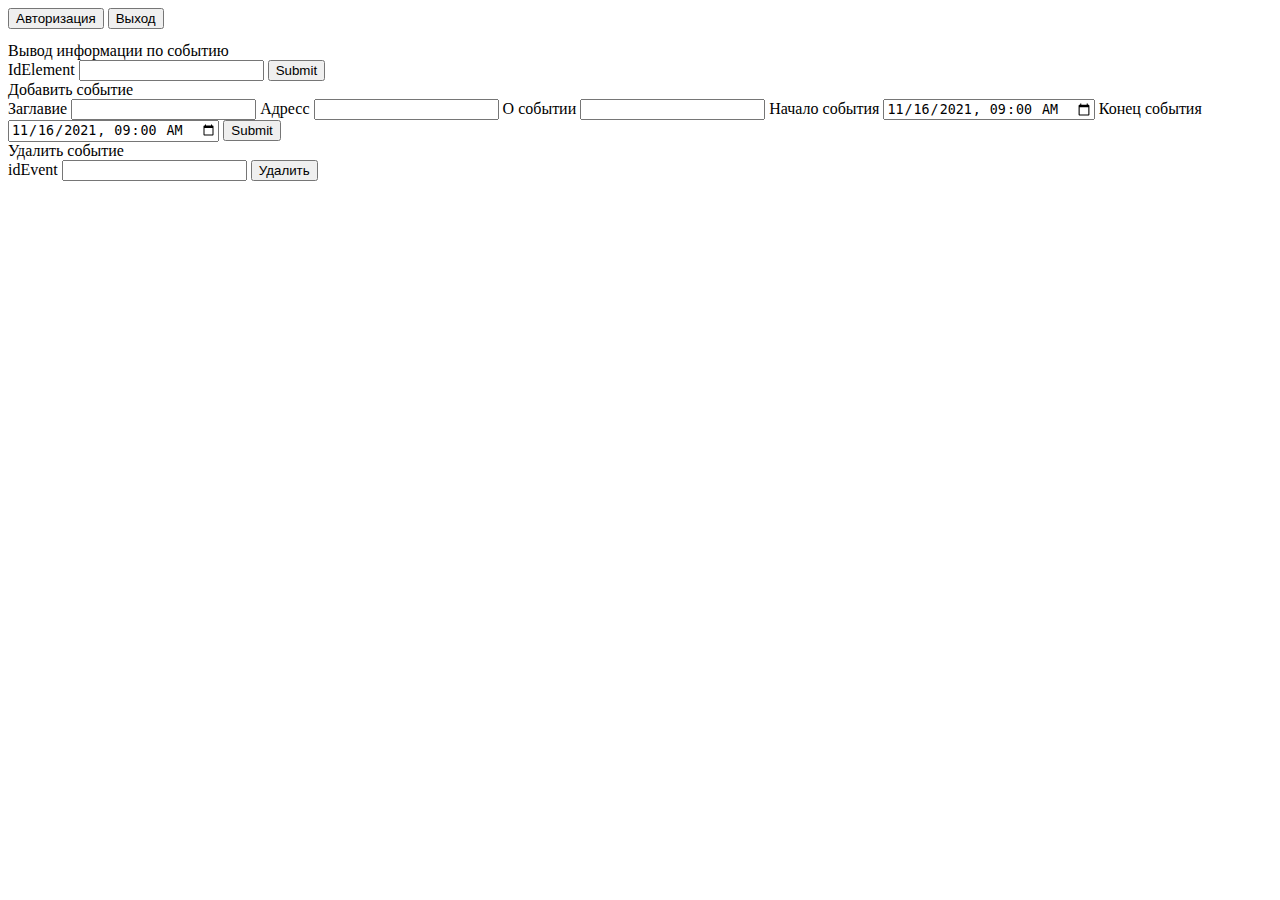
==== version_end/index.html @ 6880cc21 "Create index.html" ====
<!--python3 -m http.server 8000-->
<!--http://localhost:8000-->
<!DOCTYPE html>
<html>
<head>
    <title>Календарь</title>
    <meta charset="utf-8"/>
    <link rel="stylesheet" href="./CSS/main.css">
</head>
<body>
<button id="authorize_button">Авторизация</button>
<button id="signout_button">Выход</button>
<pre id="content" style="white-space: pre-wrap;"></pre>
<div class="form-block">

    <form class="formGet" name="formDevelopmentsGet" action="javascript:getEvent()">
        <div class="nameformGet">Вывод информации по событию</div>
        <label>IdElement</label>
        <input name="getElement">
        <input name="submitGetElement" type="submit">
    </form>
    <form class="formAdd" name="formDevelopments" action="javascript:AddEvents()">
        <div class="nameformAdd">Добавить событие</div>
        <label>Заглавие</label>
        <input name="summary">
        <label>Адресс</label>
        <input name="location">
        <label>О событии</label>
        <input name="description">
        <label>Начало события</label>
        <input type="datetime-local" name="startDateTime" value="2021-11-16T09:00">
        <label>Конец события</label>
        <input type="datetime-local" name="endDateTime" value="2021-11-16T09:00">
        <input name="submit" type="submit">
    </form>
    <form class="formDelete" name="deletform" action="javascript:deleteEvent()">
        <div class="nameformDelete">Удалить событие</div>
        <label>idEvent</label>
        <input name="idDelete">
        <input name="delete" type="submit" value="Удалить">
    </form>
</div>
<div id="LinkAddEvents"></div>
<script type="text/javascript">
    // Подключение клиента
    var CLIENT_ID = '538109197555-9k7ibo4cbn1tsknan89467fh3eqrj5nu.apps.googleusercontent.com';
    var API_KEY = 'AIzaSyBdo9dbDUbZutGw5WNyZtdavC4EDR7aPmA';

    //Подключение версий API Календаря
    var DISCOVERY_DOCS = ["https://www.googleapis.com/discovery/v1/apis/calendar/v3/rest"];

    //Авторизация пользователя
    var SCOPES = "https://www.googleapis.com/auth/calendar";

    var authorizeButton = document.getElementById('authorize_button');
    var signoutButton = document.getElementById('signout_button');

    function ClientLoad() {
        gapi.load('client:auth2', initClient);
    }

    function initClient() {
        gapi.client.init({
            apiKey: API_KEY,
            clientId: CLIENT_ID,
            discoveryDocs: DISCOVERY_DOCS,
            scope: SCOPES
        }).then(function () {
            gapi.auth2.getAuthInstance().isSignedIn.listen(updateSigninStatus);
            updateSigninStatus(gapi.auth2.getAuthInstance().isSignedIn.get());
            authorizeButton.onclick = AuthClick;
            signoutButton.onclick = SignoutClick;
        }, function (error) {
            appendPre(JSON.stringify(error, null, 2));
        });
    }

    function updateSigninStatus(isSignedIn) {
        if (isSignedIn) {
            authorizeButton.style.display = 'none';
            signoutButton.style.display = 'block';
            listUpcomingEvents();
        } else {
            authorizeButton.style.display = 'block';
            signoutButton.style.display = 'none';
        }
    }

    //Авторизация пользователя
    function AuthClick(event) {
        gapi.auth2.getAuthInstance().signIn();
    }

    //Выход пользователя
    function SignoutClick(event) {
        gapi.auth2.getAuthInstance().signOut();
    }

    //Добавление текста в контейнер контента
    function appendPre(message) {
        var pre = document.getElementById('content');
        var textContent = document.createTextNode(message + '\n');
        pre.appendChild(textContent);
    }

    //Вывод общей информации по событиям
    function listUpcomingEvents() {
        gapi.client.calendar.events.list({
            'calendarId': 'primary',
            'timeMin': '2021-11-16T09:00:00-07:00',
            'timeMax': '2021-11-28T09:00:00-07:00',
            'showDeleted': false,
            'singleEvents': true,
            'maxResults': 10,
            'orderBy': 'startTime'
        }).then(function (response) {
            var events = response.result.items;
            appendPre('События пользователя:');
            console.log(events);
            if (events.length > 0) {
                for (i = 0; i < events.length; i++) {
                    var event = events[i];
                    var when = event.start.dateTime;
                    var idEvent = event.id;
                    if (!when) {
                        when = event.start.date;
                        idEvent = event.id;
                    }
                    appendPre(event.summary + ' (' + when + ')' + 'idEvent' + ' (' + idEvent + ')')
                }
            } else {
                appendPre('Нет событий у пользователя');
            }
        });
    }

    //Добавление события
    function AddEvents() {
        let formAddEvents = document.forms.formDevelopments;
        let summary = formAddEvents.elements.summary;
        let location = formAddEvents.elements.location;
        let description = formAddEvents.elements.description;
        let startDateTime = formAddEvents.elements.startDateTime;
        let endDateTime = formAddEvents.elements.endDateTime;
        console.log(startDateTime.value, endDateTime.value)
        let event = {
            'summary': `${summary.value}`,
            'location': `${location.value}`,
            'description': `${description.value}`,
            'start': {
                'dateTime': `${startDateTime.value}:00+02:00`,
                'timeZone': `Europe/Kiev`
            },
            'end': {
                'dateTime': `${endDateTime.value}:00+02:00`,
                'timeZone': `Europe/Kiev`
            }
        };
        var request = gapi.client.calendar.events.insert({
            'calendarId': 'primary',
            'resource': event
        });
        request.execute(function (event) {
            let LinkAddEvents = document.getElementById('LinkAddEvents');
            let LinkAddEventsCreate = document.createElement('a');
            LinkAddEventsCreate.href = `${event.htmlLink}`;
            LinkAddEventsCreate.appendChild(document.createTextNode(`${event.htmlLink}`));
            LinkAddEvents.appendChild(LinkAddEventsCreate);
        });
    }

    //Поиск и вывод события с уникальным номером
    function getEvent() {
        let formDevelopmentsGet = document.forms.formDevelopmentsGet;
        let getElement = formDevelopmentsGet.elements.getElement;
        gapi.client.calendar.events.list({
            'calendarId': 'primary',
            'timeMin': '2021-11-16T09:00:00-07:00',
            'timeMax': '2021-11-28T09:00:00-07:00',
            'showDeleted': false,
            'singleEvents': true,
            'maxResults': 10,
            'orderBy': 'startTime'
        }).then(function (response) {
            var events = response.result.items;
            console.log(events);
            if (events.length > 0) {
                for (i = 0; i < events.length; i++) {
                    var event = events[i];
                }
                gapi.client.load('calendar', 'v3', function () {
                    var request = gapi.client.calendar.events.get({
                        'calendarId': 'primary',
                        'eventId': `${getElement.value}`
                    });
                    request.execute(function (response) {
                        if (response.error || response == false) {
                            alert('Error');
                        } else {
                            alert(`
                            Id элемента:${event.id}
                            Имя события:${event.summary}
                            Адресс проведения:${event.location}
                            О событии:${event.description}
                            Организатор:${event.organizer.email}
                            Дата начала:${event.start.dateTime}
                            Дата конца:${event.end.dateTime}
                            `);
                        }
                    });
                });
            }
        })
    }

    //Поиск и удаление события с уникальным номером
    function deleteEvent() {
        let deletform = document.forms.deletform;
        let idcalendar = deletform.elements.idDelete;
        gapi.client.load('calendar', 'v3', function () {
            var request = gapi.client.calendar.events.delete({
                'calendarId': 'primary',
                'eventId': `${idcalendar.value}`
            });
            request.execute(function (response) {
                if (response.error || response == false) {
                    alert('Ошибка удаления');
                } else {
                    alert('Удалено');
                }
            });
        });
    }
</script>
<script async defer src="https://apis.google.com/js/api.js"
        onload="this.onload=function(){};ClientLoad()"
        onreadystatechange="if (this.readyState === 'complete') this.onload()">
</script>
</body>
</html>
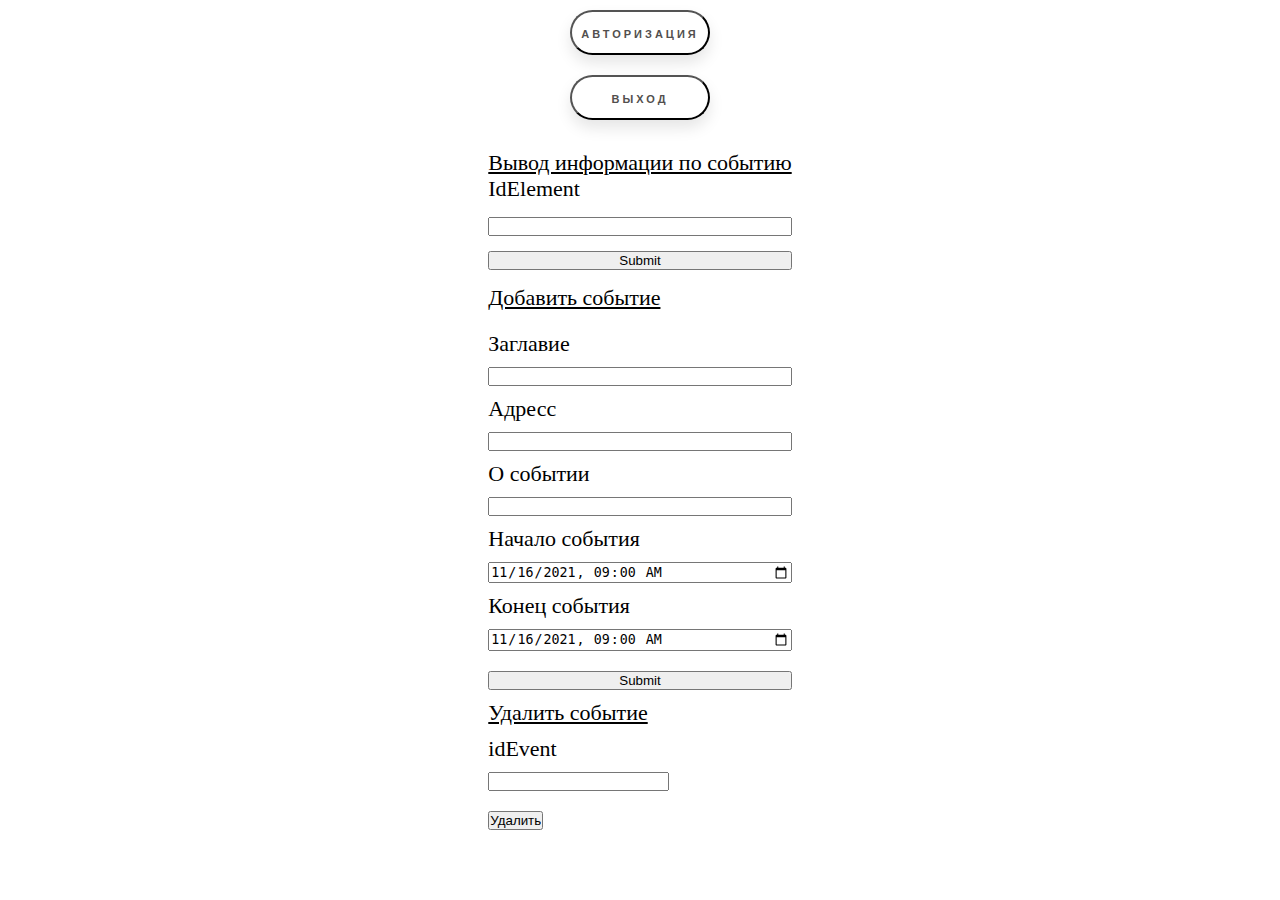
==== commit 74180630: "Add files via upload" ====
--- a/version_end/index.html
+++ b/version_end/index.html
@@ -1,240 +1,240 @@
-<!--python3 -m http.server 8000-->
-<!--http://localhost:8000-->
-<!DOCTYPE html>
-<html>
-<head>
-    <title>Календарь</title>
-    <meta charset="utf-8"/>
-    <link rel="stylesheet" href="./CSS/main.css">
-</head>
-<body>
-<button id="authorize_button">Авторизация</button>
-<button id="signout_button">Выход</button>
-<pre id="content" style="white-space: pre-wrap;"></pre>
-<div class="form-block">
-
-    <form class="formGet" name="formDevelopmentsGet" action="javascript:getEvent()">
-        <div class="nameformGet">Вывод информации по событию</div>
-        <label>IdElement</label>
-        <input name="getElement">
-        <input name="submitGetElement" type="submit">
-    </form>
-    <form class="formAdd" name="formDevelopments" action="javascript:AddEvents()">
-        <div class="nameformAdd">Добавить событие</div>
-        <label>Заглавие</label>
-        <input name="summary">
-        <label>Адресс</label>
-        <input name="location">
-        <label>О событии</label>
-        <input name="description">
-        <label>Начало события</label>
-        <input type="datetime-local" name="startDateTime" value="2021-11-16T09:00">
-        <label>Конец события</label>
-        <input type="datetime-local" name="endDateTime" value="2021-11-16T09:00">
-        <input name="submit" type="submit">
-    </form>
-    <form class="formDelete" name="deletform" action="javascript:deleteEvent()">
-        <div class="nameformDelete">Удалить событие</div>
-        <label>idEvent</label>
-        <input name="idDelete">
-        <input name="delete" type="submit" value="Удалить">
-    </form>
-</div>
-<div id="LinkAddEvents"></div>
-<script type="text/javascript">
-    // Подключение клиента
-    var CLIENT_ID = '538109197555-9k7ibo4cbn1tsknan89467fh3eqrj5nu.apps.googleusercontent.com';
-    var API_KEY = 'AIzaSyBdo9dbDUbZutGw5WNyZtdavC4EDR7aPmA';
-
-    //Подключение версий API Календаря
-    var DISCOVERY_DOCS = ["https://www.googleapis.com/discovery/v1/apis/calendar/v3/rest"];
-
-    //Авторизация пользователя
-    var SCOPES = "https://www.googleapis.com/auth/calendar";
-
-    var authorizeButton = document.getElementById('authorize_button');
-    var signoutButton = document.getElementById('signout_button');
-
-    function ClientLoad() {
-        gapi.load('client:auth2', initClient);
-    }
-
-    function initClient() {
-        gapi.client.init({
-            apiKey: API_KEY,
-            clientId: CLIENT_ID,
-            discoveryDocs: DISCOVERY_DOCS,
-            scope: SCOPES
-        }).then(function () {
-            gapi.auth2.getAuthInstance().isSignedIn.listen(updateSigninStatus);
-            updateSigninStatus(gapi.auth2.getAuthInstance().isSignedIn.get());
-            authorizeButton.onclick = AuthClick;
-            signoutButton.onclick = SignoutClick;
-        }, function (error) {
-            appendPre(JSON.stringify(error, null, 2));
-        });
-    }
-
-    function updateSigninStatus(isSignedIn) {
-        if (isSignedIn) {
-            authorizeButton.style.display = 'none';
-            signoutButton.style.display = 'block';
-            listUpcomingEvents();
-        } else {
-            authorizeButton.style.display = 'block';
-            signoutButton.style.display = 'none';
-        }
-    }
-
-    //Авторизация пользователя
-    function AuthClick(event) {
-        gapi.auth2.getAuthInstance().signIn();
-    }
-
-    //Выход пользователя
-    function SignoutClick(event) {
-        gapi.auth2.getAuthInstance().signOut();
-    }
-
-    //Добавление текста в контейнер контента
-    function appendPre(message) {
-        var pre = document.getElementById('content');
-        var textContent = document.createTextNode(message + '\n');
-        pre.appendChild(textContent);
-    }
-
-    //Вывод общей информации по событиям
-    function listUpcomingEvents() {
-        gapi.client.calendar.events.list({
-            'calendarId': 'primary',
-            'timeMin': '2021-11-16T09:00:00-07:00',
-            'timeMax': '2021-11-28T09:00:00-07:00',
-            'showDeleted': false,
-            'singleEvents': true,
-            'maxResults': 10,
-            'orderBy': 'startTime'
-        }).then(function (response) {
-            var events = response.result.items;
-            appendPre('События пользователя:');
-            console.log(events);
-            if (events.length > 0) {
-                for (i = 0; i < events.length; i++) {
-                    var event = events[i];
-                    var when = event.start.dateTime;
-                    var idEvent = event.id;
-                    if (!when) {
-                        when = event.start.date;
-                        idEvent = event.id;
-                    }
-                    appendPre(event.summary + ' (' + when + ')' + 'idEvent' + ' (' + idEvent + ')')
-                }
-            } else {
-                appendPre('Нет событий у пользователя');
-            }
-        });
-    }
-
-    //Добавление события
-    function AddEvents() {
-        let formAddEvents = document.forms.formDevelopments;
-        let summary = formAddEvents.elements.summary;
-        let location = formAddEvents.elements.location;
-        let description = formAddEvents.elements.description;
-        let startDateTime = formAddEvents.elements.startDateTime;
-        let endDateTime = formAddEvents.elements.endDateTime;
-        console.log(startDateTime.value, endDateTime.value)
-        let event = {
-            'summary': `${summary.value}`,
-            'location': `${location.value}`,
-            'description': `${description.value}`,
-            'start': {
-                'dateTime': `${startDateTime.value}:00+02:00`,
-                'timeZone': `Europe/Kiev`
-            },
-            'end': {
-                'dateTime': `${endDateTime.value}:00+02:00`,
-                'timeZone': `Europe/Kiev`
-            }
-        };
-        var request = gapi.client.calendar.events.insert({
-            'calendarId': 'primary',
-            'resource': event
-        });
-        request.execute(function (event) {
-            let LinkAddEvents = document.getElementById('LinkAddEvents');
-            let LinkAddEventsCreate = document.createElement('a');
-            LinkAddEventsCreate.href = `${event.htmlLink}`;
-            LinkAddEventsCreate.appendChild(document.createTextNode(`${event.htmlLink}`));
-            LinkAddEvents.appendChild(LinkAddEventsCreate);
-        });
-    }
-
-    //Поиск и вывод события с уникальным номером
-    function getEvent() {
-        let formDevelopmentsGet = document.forms.formDevelopmentsGet;
-        let getElement = formDevelopmentsGet.elements.getElement;
-        gapi.client.calendar.events.list({
-            'calendarId': 'primary',
-            'timeMin': '2021-11-16T09:00:00-07:00',
-            'timeMax': '2021-11-28T09:00:00-07:00',
-            'showDeleted': false,
-            'singleEvents': true,
-            'maxResults': 10,
-            'orderBy': 'startTime'
-        }).then(function (response) {
-            var events = response.result.items;
-            console.log(events);
-            if (events.length > 0) {
-                for (i = 0; i < events.length; i++) {
-                    var event = events[i];
-                }
-                gapi.client.load('calendar', 'v3', function () {
-                    var request = gapi.client.calendar.events.get({
-                        'calendarId': 'primary',
-                        'eventId': `${getElement.value}`
-                    });
-                    request.execute(function (response) {
-                        if (response.error || response == false) {
-                            alert('Error');
-                        } else {
-                            alert(`
-                            Id элемента:${event.id}
-                            Имя события:${event.summary}
-                            Адресс проведения:${event.location}
-                            О событии:${event.description}
-                            Организатор:${event.organizer.email}
-                            Дата начала:${event.start.dateTime}
-                            Дата конца:${event.end.dateTime}
-                            `);
-                        }
-                    });
-                });
-            }
-        })
-    }
-
-    //Поиск и удаление события с уникальным номером
-    function deleteEvent() {
-        let deletform = document.forms.deletform;
-        let idcalendar = deletform.elements.idDelete;
-        gapi.client.load('calendar', 'v3', function () {
-            var request = gapi.client.calendar.events.delete({
-                'calendarId': 'primary',
-                'eventId': `${idcalendar.value}`
-            });
-            request.execute(function (response) {
-                if (response.error || response == false) {
-                    alert('Ошибка удаления');
-                } else {
-                    alert('Удалено');
-                }
-            });
-        });
-    }
-</script>
-<script async defer src="https://apis.google.com/js/api.js"
-        onload="this.onload=function(){};ClientLoad()"
-        onreadystatechange="if (this.readyState === 'complete') this.onload()">
-</script>
-</body>
-</html>
+<!--python3 -m http.server 8000-->
+<!--http://localhost:8000-->
+<!DOCTYPE html>
+<html>
+<head>
+    <title>Календарь</title>
+    <meta charset="utf-8"/>
+    <link rel="stylesheet" href="./CSS/main.css">
+</head>
+<body>
+<button id="authorize_button">Авторизация</button>
+<button id="signout_button">Выход</button>
+<pre id="content" style="white-space: pre-wrap;"></pre>
+<div class="form-block">
+
+    <form class="formGet" name="formDevelopmentsGet" action="javascript:getEvent()">
+        <div class="nameformGet">Вывод информации по событию</div>
+        <label>IdElement</label>
+        <input name="getElement">
+        <input name="submitGetElement" type="submit">
+    </form>
+    <form class="formAdd" name="formDevelopments" action="javascript:AddEvents()">
+        <div class="nameformAdd">Добавить событие</div>
+        <label>Заглавие</label>
+        <input name="summary">
+        <label>Адресс</label>
+        <input name="location">
+        <label>О событии</label>
+        <input name="description">
+        <label>Начало события</label>
+        <input type="datetime-local" name="startDateTime" value="2021-11-16T09:00">
+        <label>Конец события</label>
+        <input type="datetime-local" name="endDateTime" value="2021-11-16T09:00">
+        <input name="submit" type="submit">
+    </form>
+    <form class="formDelete" name="deletform" action="javascript:deleteEvent()">
+        <div class="nameformDelete">Удалить событие</div>
+        <label>idEvent</label>
+        <input name="idDelete">
+        <input name="delete" type="submit" value="Удалить">
+    </form>
+</div>
+<div id="LinkAddEvents"></div>
+<script type="text/javascript">
+    // Подключение клиента
+    var CLIENT_ID = '538109197555-9k7ibo4cbn1tsknan89467fh3eqrj5nu.apps.googleusercontent.com';
+    var API_KEY = 'AIzaSyBdo9dbDUbZutGw5WNyZtdavC4EDR7aPmA';
+
+    //Подключение версий API Календаря
+    var DISCOVERY_DOCS = ["https://www.googleapis.com/discovery/v1/apis/calendar/v3/rest"];
+
+    //Авторизация пользователя
+    var SCOPES = "https://www.googleapis.com/auth/calendar";
+
+    var authorizeButton = document.getElementById('authorize_button');
+    var signoutButton = document.getElementById('signout_button');
+
+    function ClientLoad() {
+        gapi.load('client:auth2', initClient);
+    }
+
+    function initClient() {
+        gapi.client.init({
+            apiKey: API_KEY,
+            clientId: CLIENT_ID,
+            discoveryDocs: DISCOVERY_DOCS,
+            scope: SCOPES
+        }).then(function () {
+            gapi.auth2.getAuthInstance().isSignedIn.listen(updateSigninStatus);
+            updateSigninStatus(gapi.auth2.getAuthInstance().isSignedIn.get());
+            authorizeButton.onclick = AuthClick;
+            signoutButton.onclick = SignoutClick;
+        }, function (error) {
+            appendPre(JSON.stringify(error, null, 2));
+        });
+    }
+
+    function updateSigninStatus(isSignedIn) {
+        if (isSignedIn) {
+            authorizeButton.style.display = 'none';
+            signoutButton.style.display = 'block';
+            listUpcomingEvents();
+        } else {
+            authorizeButton.style.display = 'block';
+            signoutButton.style.display = 'none';
+        }
+    }
+
+    //Авторизация пользователя
+    function AuthClick(event) {
+        gapi.auth2.getAuthInstance().signIn();
+    }
+
+    //Выход пользователя
+    function SignoutClick(event) {
+        gapi.auth2.getAuthInstance().signOut();
+    }
+
+    //Добавление текста в контейнер контента
+    function appendPre(message) {
+        var pre = document.getElementById('content');
+        var textContent = document.createTextNode(message + '\n');
+        pre.appendChild(textContent);
+    }
+
+    //Вывод общей информации по событиям
+    function listUpcomingEvents() {
+        gapi.client.calendar.events.list({
+            'calendarId': 'primary',
+            'timeMin': '2021-11-16T09:00:00-07:00',
+            'timeMax': '2021-11-28T09:00:00-07:00',
+            'showDeleted': false,
+            'singleEvents': true,
+            'maxResults': 10,
+            'orderBy': 'startTime'
+        }).then(function (response) {
+            var events = response.result.items;
+            appendPre('События пользователя:');
+            console.log(events);
+            if (events.length > 0) {
+                for (i = 0; i < events.length; i++) {
+                    var event = events[i];
+                    var when = event.start.dateTime;
+                    var idEvent = event.id;
+                    if (!when) {
+                        when = event.start.date;
+                        idEvent = event.id;
+                    }
+                    appendPre(event.summary + ' (' + when + ')' + 'idEvent' + ' (' + idEvent + ')')
+                }
+            } else {
+                appendPre('Нет событий у пользователя');
+            }
+        });
+    }
+
+    //Добавление события
+    function AddEvents() {
+        let formAddEvents = document.forms.formDevelopments;
+        let summary = formAddEvents.elements.summary;
+        let location = formAddEvents.elements.location;
+        let description = formAddEvents.elements.description;
+        let startDateTime = formAddEvents.elements.startDateTime;
+        let endDateTime = formAddEvents.elements.endDateTime;
+        console.log(startDateTime.value, endDateTime.value)
+        let event = {
+            'summary': `${summary.value}`,
+            'location': `${location.value}`,
+            'description': `${description.value}`,
+            'start': {
+                'dateTime': `${startDateTime.value}:00+02:00`,
+                'timeZone': `Europe/Kiev`
+            },
+            'end': {
+                'dateTime': `${endDateTime.value}:00+02:00`,
+                'timeZone': `Europe/Kiev`
+            }
+        };
+        var request = gapi.client.calendar.events.insert({
+            'calendarId': 'primary',
+            'resource': event
+        });
+        request.execute(function (event) {
+            let LinkAddEvents = document.getElementById('LinkAddEvents');
+            let LinkAddEventsCreate = document.createElement('a');
+            LinkAddEventsCreate.href = `${event.htmlLink}`;
+            LinkAddEventsCreate.appendChild(document.createTextNode(`${event.htmlLink}`));
+            LinkAddEvents.appendChild(LinkAddEventsCreate);
+        });
+    }
+
+    //Поиск и вывод события с уникальным номером
+    function getEvent() {
+        let formDevelopmentsGet = document.forms.formDevelopmentsGet;
+        let getElement = formDevelopmentsGet.elements.getElement;
+        gapi.client.calendar.events.list({
+            'calendarId': 'primary',
+            'timeMin': '2021-11-16T09:00:00-07:00',
+            'timeMax': '2021-11-28T09:00:00-07:00',
+            'showDeleted': false,
+            'singleEvents': true,
+            'maxResults': 10,
+            'orderBy': 'startTime'
+        }).then(function (response) {
+            var events = response.result.items;
+            console.log(events);
+            if (events.length > 0) {
+                for (i = 0; i < events.length; i++) {
+                    var event = events[i];
+                }
+                gapi.client.load('calendar', 'v3', function () {
+                    var request = gapi.client.calendar.events.get({
+                        'calendarId': 'primary',
+                        'eventId': `${getElement.value}`
+                    });
+                    request.execute(function (response) {
+                        if (response.error || response == false) {
+                            alert('Error');
+                        } else {
+                            alert(`
+                            Id элемента:${event.id}
+                            Имя события:${event.summary}
+                            Адресс проведения:${event.location}
+                            О событии:${event.description}
+                            Организатор:${event.organizer.email}
+                            Дата начала:${event.start.dateTime}
+                            Дата конца:${event.end.dateTime}
+                            `);
+                        }
+                    });
+                });
+            }
+        })
+    }
+
+    //Поиск и удаление события с уникальным номером
+    function deleteEvent() {
+        let deletform = document.forms.deletform;
+        let idcalendar = deletform.elements.idDelete;
+        gapi.client.load('calendar', 'v3', function () {
+            var request = gapi.client.calendar.events.delete({
+                'calendarId': 'primary',
+                'eventId': `${idcalendar.value}`
+            });
+            request.execute(function (response) {
+                if (response.error || response == false) {
+                    alert('Ошибка удаления');
+                } else {
+                    alert('Удалено');
+                }
+            });
+        });
+    }
+</script>
+<script async defer src="https://apis.google.com/js/api.js"
+        onload="this.onload=function(){};ClientLoad()"
+        onreadystatechange="if (this.readyState === 'complete') this.onload()">
+</script>
+</body>
+</html>--- a/version_end/CSS/main.css
+++ b/version_end/CSS/main.css
@@ -0,0 +1,102 @@
+* {
+    padding: 0;
+    margin: 0;
+    box-sizing: border-box;
+}
+body {
+    display: flex;
+    flex-direction: column;
+    align-items: center;
+}
+#authorize_button {
+    text-decoration: none;
+    display: inline-block;
+    width: 140px;
+    height: 45px;
+    line-height: 45px;
+    border-radius: 45px;
+    margin: 10px 20px;
+    font-family: 'Montserrat', sans-serif;
+    font-size: 11px;
+    text-transform: uppercase;
+    text-align: center;
+    letter-spacing: 3px;
+    font-weight: 600;
+    color: #524f4e;
+    background: white;
+    box-shadow: 0 8px 15px rgba(0, 0, 0, .1);
+    transition: .3s;
+}
+#signout_button {
+    text-decoration: none;
+    display: inline-block;
+    width: 140px;
+    height: 45px;
+    line-height: 45px;
+    border-radius: 45px;
+    margin: 10px 20px;
+    font-family: 'Montserrat', sans-serif;
+    font-size: 11px;
+    text-transform: uppercase;
+    text-align: center;
+    letter-spacing: 3px;
+    font-weight: 600;
+    color: #524f4e;
+    background: white;
+    box-shadow: 0 8px 15px rgba(0, 0, 0, .1);
+    transition: .3s;
+}
+#content {
+    font-size: 22px;
+}
+.formGet {
+    display: flex;
+    flex-direction: column;
+}
+.formGet label {
+    font-size: 22px;
+    padding-bottom: 15px;
+}
+.formGet input {
+    margin-bottom: 15px;
+}
+.nameformGet {
+    font-size: 22px;
+    text-decoration: underline;
+}
+.nameformAdd {
+    padding-bottom: 20px;
+    font-size: 22px;
+    text-decoration: underline;
+}
+.formAdd {
+    display: flex;
+    flex-direction: column;
+}
+.formAdd label {
+    font-size: 22px;
+}
+.formAdd input {
+    margin: 10px 0;
+}
+.form-block {
+    display: flex;
+    padding-top: 20px;
+    flex-direction: column;
+}
+.formDelete {
+    display: flex;
+    flex-direction: column;
+    align-items: flex-start;
+}
+.formDelete label {
+    font-size: 22px;
+}
+.formDelete input {
+    margin: 10px 0;
+}
+.nameformDelete {
+    padding-bottom: 10px;
+    font-size: 22px;
+    text-decoration: underline;
+}